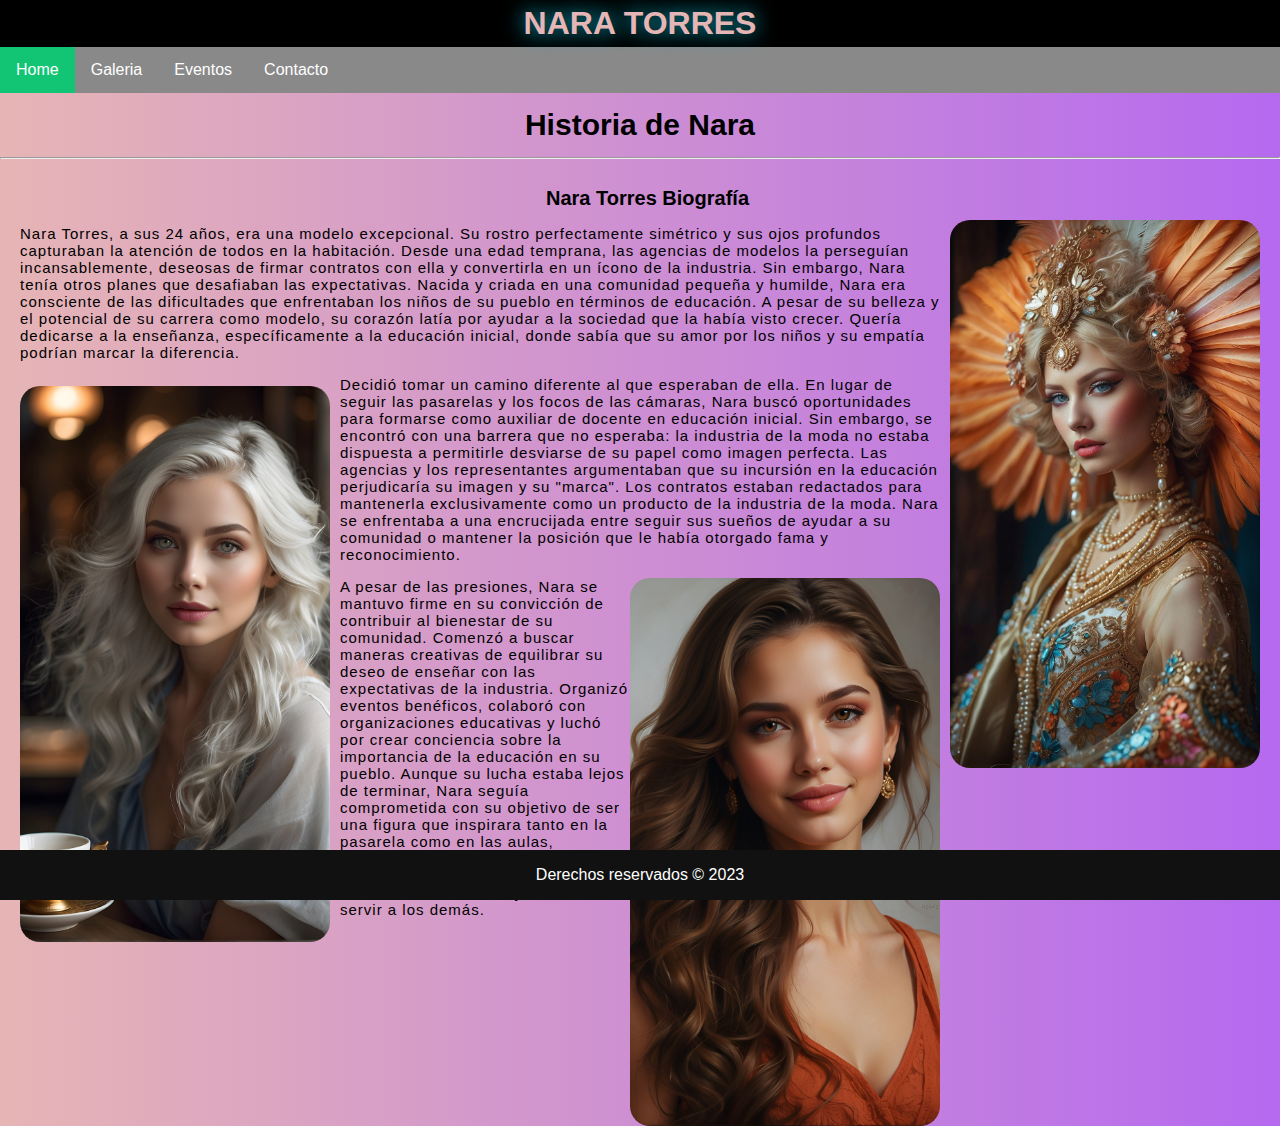
==== index.html @ a1fdc1ae "First Commit" ====
<!DOCTYPE html>
<html lang="en">

<head>
    <meta charset="UTF-8">
    <meta name="viewport" content="width=device-width, initial-scale=1.0">
    <link rel="stylesheet" href="/css/index.css">
    <link rel="stylesheet" href="/css/home.css">
    <link rel="shortcut icon" href="favicon/favicon-32x32.png" type="image/x-icon">
    <title>Nara la Modelo</title>
</head>

<body>
    <header>
        <h1>Nara Torres</h1>
        <nav>
            <ul>
                <li><a class="active" href="index.html">Home</a></li>
                <li><a href="galeria.html">Galeria</a></li>
                <li><a href="eventos.html">Eventos</a></li>
                <li><a href="contacto.html">Contacto</a></li>
            </ul>
        </nav>
    </header>
    <h2 class="subtitulo">Historia de Nara</h2>
        <hr>
    <article class="container">
        <h3 class="tituloInterno">Nara Torres Biografía</h3>
        <img  class="imagen" src="assets/img/imagen1.jpg" alt="">
        <p>Nara Torres, a sus 24 años, era una modelo excepcional. Su rostro perfectamente simétrico y sus ojos
            profundos capturaban la atención de todos en la habitación. Desde una edad temprana, las agencias de modelos
            la perseguían incansablemente, deseosas de firmar contratos con ella y convertirla en un ícono de la
            industria. Sin embargo, Nara tenía otros planes que desafiaban las expectativas.

            Nacida y criada en una comunidad pequeña y humilde, Nara era consciente de las dificultades que enfrentaban
            los niños de su pueblo en términos de educación. A pesar de su belleza y el potencial de su carrera como
            modelo, su corazón latía por ayudar a la sociedad que la había visto crecer. Quería dedicarse a la
            enseñanza, específicamente a la educación inicial, donde sabía que su amor por los niños y su empatía
            podrían marcar la diferencia.</p>
        <img class="imagen2" src="assets/img/imagen2.jpg" alt="">
        <p>Decidió tomar un camino diferente al que esperaban de ella. En lugar de seguir las pasarelas y los focos de
            las cámaras, Nara buscó oportunidades para formarse como auxiliar de docente en educación inicial. Sin
            embargo, se encontró con una barrera que no esperaba: la industria de la moda no estaba dispuesta a
            permitirle desviarse de su papel como imagen perfecta.

            Las agencias y los representantes argumentaban que su incursión en la educación perjudicaría su imagen y su
            "marca". Los contratos estaban redactados para mantenerla exclusivamente como un producto de la industria de
            la moda. Nara se enfrentaba a una encrucijada entre seguir sus sueños de ayudar a su comunidad o mantener la
            posición que le había otorgado fama y reconocimiento.</p>
        <img class="imagen3" src="assets/img/imagen3.jpg" alt="">
        <p>A pesar de las presiones, Nara se mantuvo firme en su convicción de contribuir al bienestar de su comunidad.
            Comenzó a buscar maneras creativas de equilibrar su deseo de enseñar con las expectativas de la industria.
            Organizó eventos benéficos, colaboró con organizaciones educativas y luchó por crear conciencia sobre la
            importancia de la educación en su pueblo.

            Aunque su lucha estaba lejos de terminar, Nara seguía comprometida con su objetivo de ser una figura que
            inspirara tanto en la pasarela como en las aulas, desafiando las normas y demostrando que la belleza no
            debería limitar el alcance de los sueños y el deseo de servir a los demás.</p>
    </article>

    <footer>
        <p>Derechos reservados &copy 2023</p>
    </footer>

</body>

</html>
---- css/index.css ----
body{
    font-family: Verdana, Geneva, Tahoma, sans-serif;
    background: linear-gradient(to right, #e6b5b5, rgba(156, 54, 234, 0.744));
    margin: 0;
    padding: 0;
    margin-bottom: 60px;
}

.active{
    background-color: rgb(17, 197, 116);
}

h1{
    color: #e6b5b5;
    background-color: black;
    padding: 5px;
    margin: 0;
    text-transform: uppercase;
    text-shadow: 0 0 20px rgb(255, 255, 255);
}

h1:hover{
    text-shadow: 0 0 20px hsl(187, 90%, 45%);
}

header{
    text-align: center;
}

ul{
    list-style: none;
    margin: 0;
    padding: 0;
    overflow: hidden;
    background-color: #898989;
}

li{
    float: left;
}

li a{
    display: inline-block;
    text-align: center;
    text-decoration: none;
    color: #fff;
    padding: 14px 16px;

}

li a:hover:not(.active){
    background-color: #111;
}

footer{
    background-color: #111;
    text-align: center;
    color: #fff;
    position: fixed;
    bottom: 0;
    width: 100%;
}
---- css/home.css ----
.subtitulo {
    text-align: center;
    margin: 15px;
    padding: 0;
    font-size: 30px;
}

.container {
    max-width: 100%;
    margin: 0 auto;
    padding: 20px;
}

.tituloInterno {
    font-size: 20px;
    text-align: center;
    padding: 0;
    margin: 0 0 0 15px;
}

.imagen {
    max-width: 25%;
    height: auto;
    padding: 0;
    float: right;
    border-radius: 20px;
    margin: 10px 0 10px 10px;

}

.imagen2 {
    max-width: 25%;
    height: auto;
    margin: 10px 10px 10px 0;
    padding: 0;
    float: left;
    border-radius: 20px;
}

.imagen3 {
    max-width: 25%;
    height: auto;
    padding: 0;
    float: right;
    border-radius: 20px;
}

article p {
    position: relative;
    text-justify: justify;
    letter-spacing: 1px;
    font-size: 15px;
}
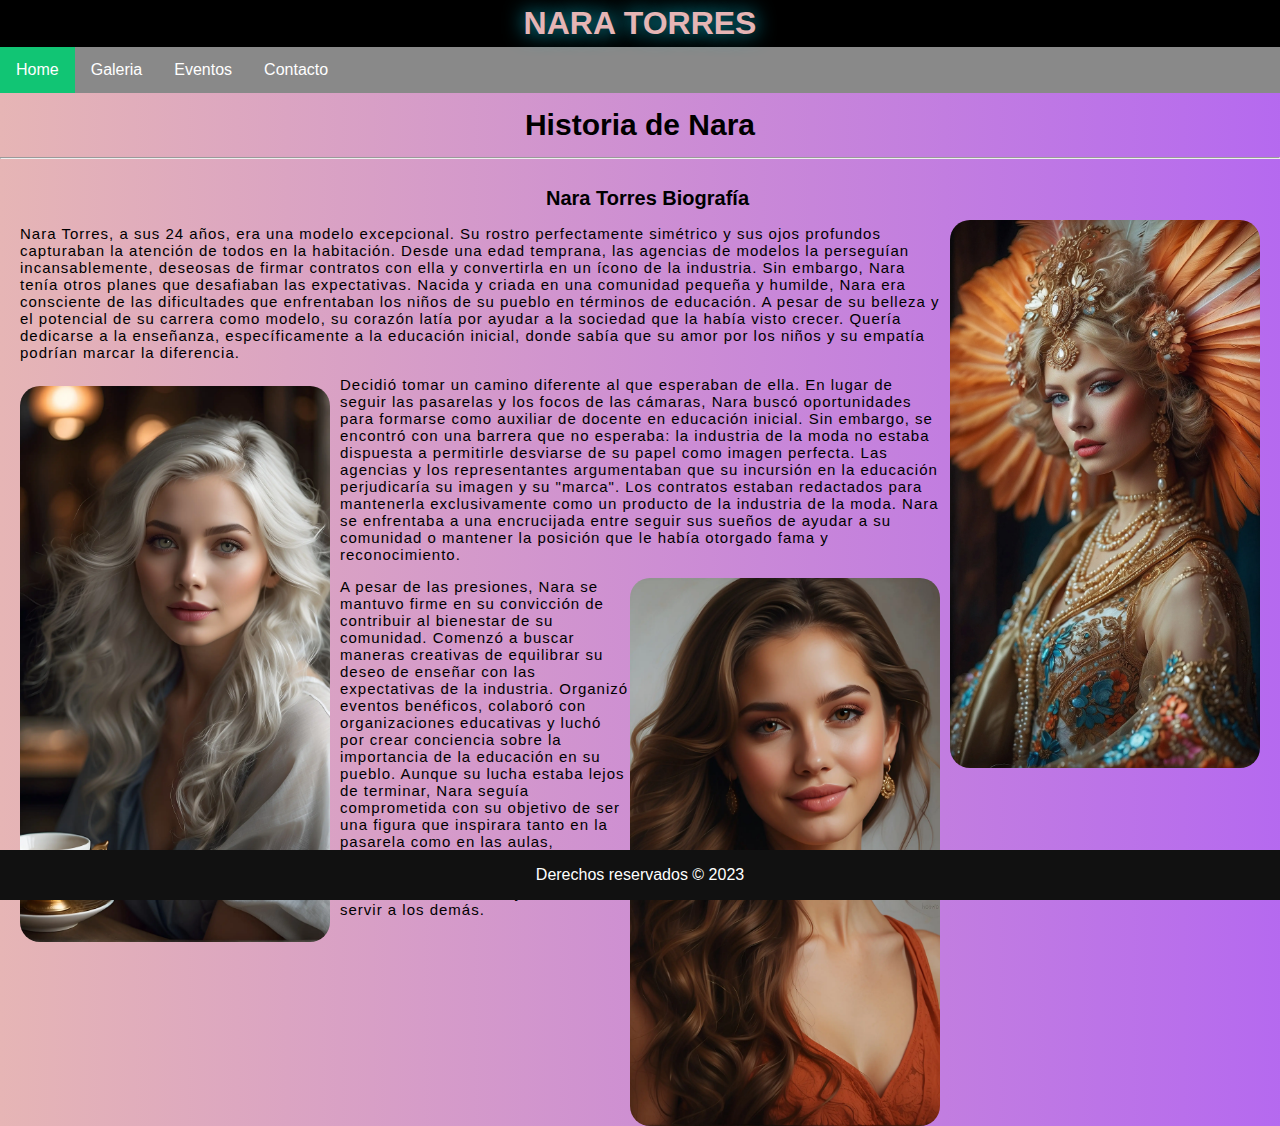
==== commit 5346369a: "Segund Commit Image webp" ====
--- a/index.html
+++ b/index.html
@@ -26,7 +26,7 @@
         <hr>
     <article class="container">
         <h3 class="tituloInterno">Nara Torres Biografía</h3>
-        <img  class="imagen" src="assets/img/imagen1.jpg" alt="">
+        <img  class="imagen" src="assets/img/imagen1.webp" alt="">
         <p>Nara Torres, a sus 24 años, era una modelo excepcional. Su rostro perfectamente simétrico y sus ojos
             profundos capturaban la atención de todos en la habitación. Desde una edad temprana, las agencias de modelos
             la perseguían incansablemente, deseosas de firmar contratos con ella y convertirla en un ícono de la
@@ -37,7 +37,7 @@
             modelo, su corazón latía por ayudar a la sociedad que la había visto crecer. Quería dedicarse a la
             enseñanza, específicamente a la educación inicial, donde sabía que su amor por los niños y su empatía
             podrían marcar la diferencia.</p>
-        <img class="imagen2" src="assets/img/imagen2.jpg" alt="">
+        <img class="imagen2" src="assets/img/imagen2.webp" alt="">
         <p>Decidió tomar un camino diferente al que esperaban de ella. En lugar de seguir las pasarelas y los focos de
             las cámaras, Nara buscó oportunidades para formarse como auxiliar de docente en educación inicial. Sin
             embargo, se encontró con una barrera que no esperaba: la industria de la moda no estaba dispuesta a
@@ -47,7 +47,7 @@
             "marca". Los contratos estaban redactados para mantenerla exclusivamente como un producto de la industria de
             la moda. Nara se enfrentaba a una encrucijada entre seguir sus sueños de ayudar a su comunidad o mantener la
             posición que le había otorgado fama y reconocimiento.</p>
-        <img class="imagen3" src="assets/img/imagen3.jpg" alt="">
+        <img class="imagen3" src="assets/img/imagen3.webp" alt="">
         <p>A pesar de las presiones, Nara se mantuvo firme en su convicción de contribuir al bienestar de su comunidad.
             Comenzó a buscar maneras creativas de equilibrar su deseo de enseñar con las expectativas de la industria.
             Organizó eventos benéficos, colaboró con organizaciones educativas y luchó por crear conciencia sobre la
